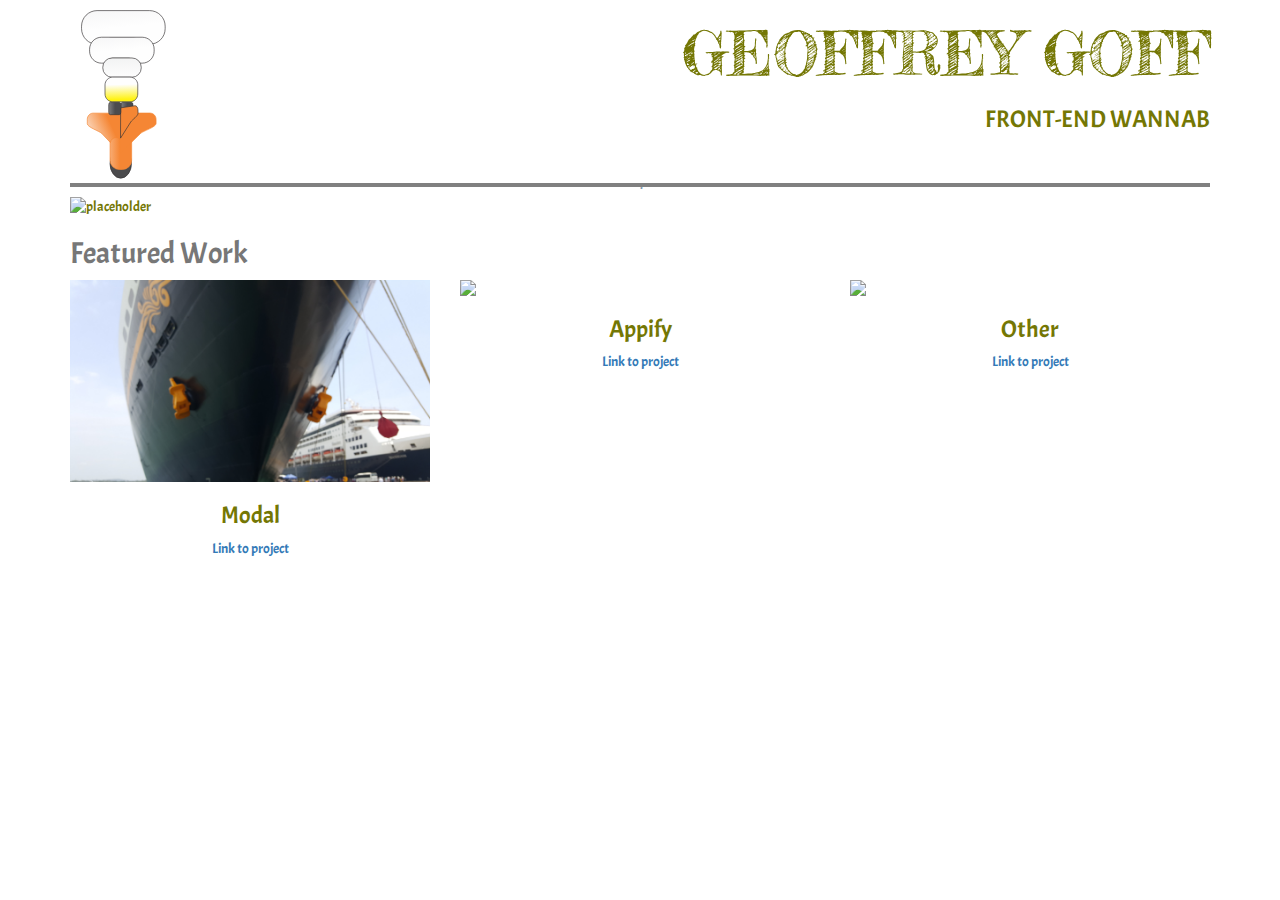
==== portfolio_site.html @ 595f41b3 "Initial Commit" ====
<!DOCTYPE html>
<html>
  <head>
    <meta name="viewport" content="width=device-width, initial-scale=1">
    <link href="https://fonts.googleapis.com/css?family=Acme|Fredericka+the+Great" rel="stylesheet">
    <link href="css/bootstrap.min.css" rel="stylesheet">
    <link href="css/style.css" rel="stylesheet">
    <script type="text/javascript" src="js/jquery-3.1.1.min.js"></script>
    <script type="text/javascript" src="js/bootstrap.min.js"></script>
    <!-- jQuery (necessary for Bootstrap's JavaScript plugins) -->
    <script src="https://ajax.googleapis.com/ajax/libs/jquery/1.12.4/jquery.min.js"></script>
    <title>Geoff's Portfolio</title>
  </head>

  <body>
   <div class="container">
      <div class="row">
        <div class="col-md-6">
            <img class="img-responsive title-logo" src="img/spaceshiptohell_mini.svg" alt="My Logo">
        </div>
        <div class="col-md-6 text-right text-uppercase">
          <h1 class="title text-thin">Geoffrey Goff</h1>
          <h3>Front-end WannaB</h3>
        </div>
      </div>
      <!-- Horizontal Line -->
      <div class="horzLine">.</div>
      <!-- Main photo -->
      <div class="row">
        <div class="col-md-12">
          <img class="img-responsive" src="http://placehold.it/1140x350" alt="placeholder">
        </div>
      </div>
    <!-- Featured Work Section -->
    <div class="row">
      <div class="col-md-12">
        <h2 class="text-muted">Featured Work</h2>
      </div>
    </div>
    <!-- Project_1 -->
     <div class="row  text-center">
      <div class="col-md-4">
        <img class="img-responsive" img src="img/ship_2.jpg" data-toggle="modal" data-target="#project_1">
        <h3>Modal</h3>
        <p><a href="http://github.com">Link to project</a></p>
      </div>
      <!-- Project_2 -->
      <div class="col-md-4">
        <img class="img-responsive" img src="http://placehold.it/555x300" data-toggle="modal" data-target="#project_2">
        <h3>Appify</h3>
        <p><a href="http://github.com">Link to project</a></p>
      </div>
     <!-- Project_3 -->
     <div class="col-md-4">
      <img class="img-responsive" img src="http://placehold.it/555x300" data-toggle="modal" data-target="#project_3">
      <h3>Other</h3>
      <p><a href="http://github.com">Link to project</a></p>
     </div>
    </div>
   </div>
    <!-- Modals -->
    <!-- Project_1-->
    <div class="modal fade" id="project_1" tabindex="-1" role="dialog" aria-labelledby="myModalLabel" aria-hidden="true">
        <div class="modal-dialog">
            <div class="modal-content">
                <div class="modal-header">
                    <h4 class="modal-title" id="myModalLabel">Favorite App Page</h4>
                </div>
                <div class="modal-body">
                    <img class="img-responsive" src="img/ship_2.jpg">
                    This was my first project in this class. I learned a lot about HTML and CSS.
                </div>
                <div class="modal-footer">
                    <button type="button" class="btn btn-default btn-lg btn-block" data-dismiss="modal">Close</button>
                </div>
            </div>
        </div>
    </div>
    <!-- Project_2-->
    <div class="modal fade" id="project_2" tabindex="-1" role="dialog" aria-labelledby="myModalLabel" aria-hidden="true">
        <div class="modal-dialog">
            <div class="modal-content">
                <div class="modal-header">
                    <h4 class="modal-title" id="myModalLabel">Favorite App Page</h4>
                </div>
                <div class="modal-body">
                    <img class="img-responsive" src="http://placehold.it/555x300">
                    This was my first project in this class. I learned a lot about HTML and CSS.
                    asdf asdf asdf asdf asdf asdf asdf asdf asdf asdf asdf asdf asdf asdf asdf asdf
                    asdf asdf asdf asdf asdf asdf asdf asdf asdf asdf asdf asdf asdf asdf asdf asdf
                </div>
                <div class="modal-footer">
                    <button type="button" class="btn btn-default" data-dismiss="modal">Close</button>
                </div>
            </div>
        </div>
    </div>
  </div>
  <!-- Project_3-->
  <div class="modal fade" id="project_3" tabindex="-1" role="dialog" aria-labelledby="myModalLabel" aria-hidden="true">
      <div class="modal-dialog">
          <div class="modal-content">
              <div class="modal-header">
                  <h4 class="modal-title" id="myModalLabel">Favorite App Page</h4>
              </div>
              <div class="modal-body">
                  <img class="img-responsive" src="http://placehold.it/555x300">
                  This was my first project in this class. I learned a lot about HTML and CSS.
              </div>
              <div class="modal-footer">
                  <button type="button" class="btn btn-default" data-dismiss="modal">Close</button>
              </div>
          </div>
      </div>
  </div>
  </div>

<section>

</section>
  </body>
---- css/style.css ----
/* Tags */
body {
  font-family: 'Acme', sans-serif;
  color: #747704;
  font-weight: 300;
}

@media screen and (max-width: 500px) {
  font-family: 'Fredericka the Great', cursive;
  font-size: 20px;
}

}
/* Classes */
.text-muted {
  color: #BCBBBB;
}

.text-thin {
  font-weight: 100;
}

.title {
  font-family: 'Fredericka the Great', cursive;
  font-size: 60px;
}

.title-logo {
  /* margin-top: 10px; */
  padding: 8px;
}

.horzLine {
    width: 95%
    font-size: 1px;
    color: #7d97ad;
    line-height: 4px;

    background-color: grey;
    margin-top: -6px;
    margin-bottom: 10px;
}
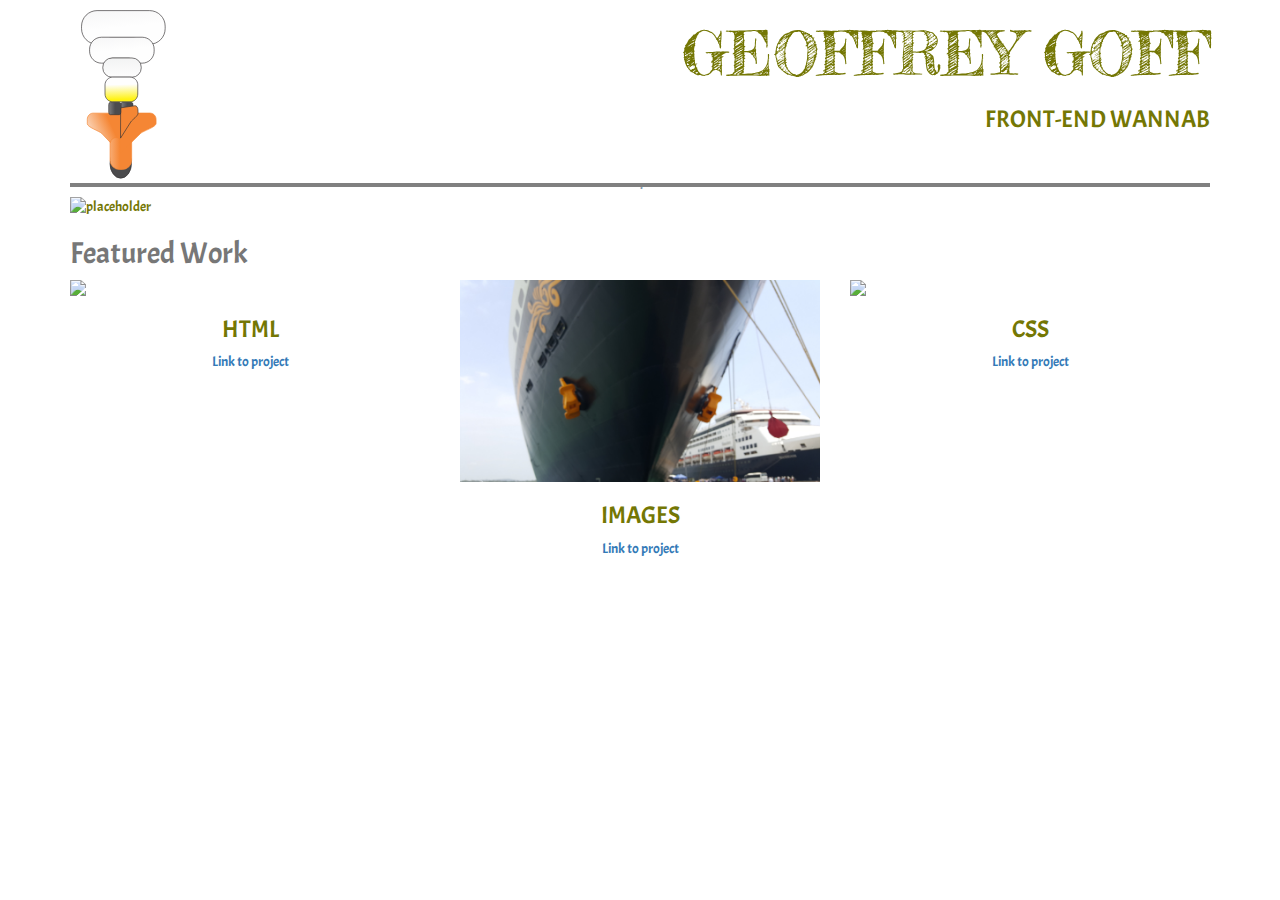
==== commit af85abd6: "Added Photos for Modal 1 and 2" ====
--- a/portfolio_site.html
+++ b/portfolio_site.html
@@ -40,20 +40,20 @@
     <!-- Project_1 -->
      <div class="row  text-center">
       <div class="col-md-4">
-        <img class="img-responsive" img src="img/ship_2.jpg" data-toggle="modal" data-target="#project_1">
-        <h3>Modal</h3>
+        <img class="img-responsive" img src="img/HTML_Code.png" data-toggle="modal" data-target="#project_1">
+        <h3>HTML</h3>
         <p><a href="http://github.com">Link to project</a></p>
       </div>
       <!-- Project_2 -->
       <div class="col-md-4">
-        <img class="img-responsive" img src="http://placehold.it/555x300" data-toggle="modal" data-target="#project_2">
-        <h3>Appify</h3>
+        <img class="img-responsive" img src="img/ship_2.jpg" data-toggle="modal" data-target="#project_2">
+        <h3>IMAGES</h3>
         <p><a href="http://github.com">Link to project</a></p>
       </div>
      <!-- Project_3 -->
      <div class="col-md-4">
       <img class="img-responsive" img src="http://placehold.it/555x300" data-toggle="modal" data-target="#project_3">
-      <h3>Other</h3>
+      <h3>CSS</h3>
       <p><a href="http://github.com">Link to project</a></p>
      </div>
     </div>
@@ -64,11 +64,11 @@
         <div class="modal-dialog">
             <div class="modal-content">
                 <div class="modal-header">
-                    <h4 class="modal-title" id="myModalLabel">Favorite App Page</h4>
+                    <h4 class="modal-title" id="myModalLabel">Writing HTML</h4>
                 </div>
                 <div class="modal-body">
-                    <img class="img-responsive" src="img/ship_2.jpg">
-                    This was my first project in this class. I learned a lot about HTML and CSS.
+                    <img class="img-responsive" src="img/HTML_Code.png">
+                    The first thing I learned in this course was writing HTML.
                 </div>
                 <div class="modal-footer">
                     <button type="button" class="btn btn-default btn-lg btn-block" data-dismiss="modal">Close</button>
@@ -81,13 +81,11 @@
         <div class="modal-dialog">
             <div class="modal-content">
                 <div class="modal-header">
-                    <h4 class="modal-title" id="myModalLabel">Favorite App Page</h4>
+                    <h4 class="modal-title" id="myModalLabel">Adding Images!</h4>
                 </div>
                 <div class="modal-body">
-                    <img class="img-responsive" src="http://placehold.it/555x300">
-                    This was my first project in this class. I learned a lot about HTML and CSS.
-                    asdf asdf asdf asdf asdf asdf asdf asdf asdf asdf asdf asdf asdf asdf asdf asdf
-                    asdf asdf asdf asdf asdf asdf asdf asdf asdf asdf asdf asdf asdf asdf asdf asdf
+                    <img class="img-responsive" src="img/ship_2.jpg">
+                    I learned about how to add images to a website.
                 </div>
                 <div class="modal-footer">
                     <button type="button" class="btn btn-default" data-dismiss="modal">Close</button>
@@ -101,11 +99,11 @@
       <div class="modal-dialog">
           <div class="modal-content">
               <div class="modal-header">
-                  <h4 class="modal-title" id="myModalLabel">Favorite App Page</h4>
+                  <h4 class="modal-title" id="myModalLabel">Writing CSS</h4>
               </div>
               <div class="modal-body">
                   <img class="img-responsive" src="http://placehold.it/555x300">
-                  This was my first project in this class. I learned a lot about HTML and CSS.
+                  After learning the basics of HTML and Web site function I learned about adding in CSS.
               </div>
               <div class="modal-footer">
                   <button type="button" class="btn btn-default" data-dismiss="modal">Close</button>
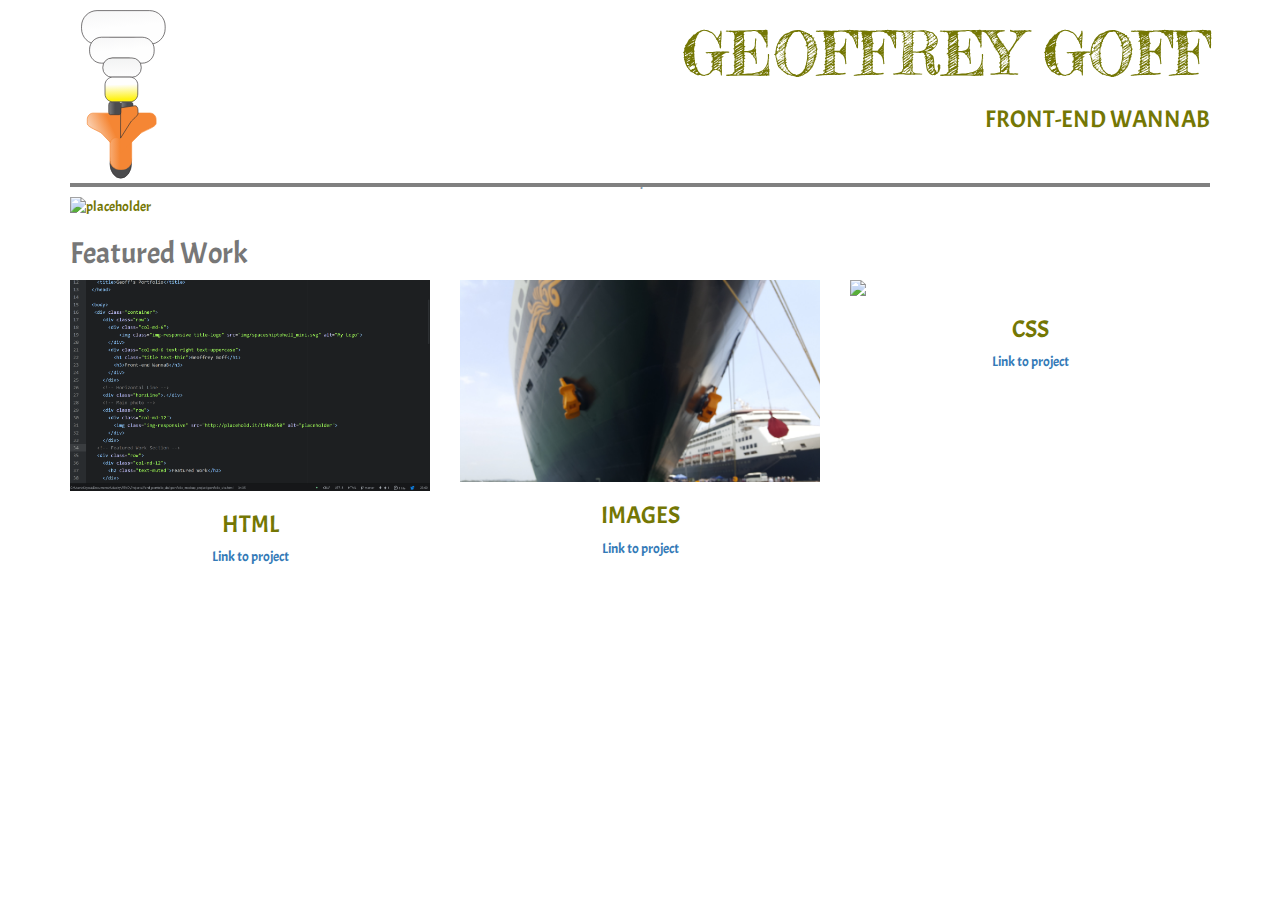
==== commit 20859204: "Added Picture of Boat to banner Added alt text for images" ====
--- a/portfolio_site.html
+++ b/portfolio_site.html
@@ -28,7 +28,7 @@
       <!-- Main photo -->
       <div class="row">
         <div class="col-md-12">
-          <img class="img-responsive" src="http://placehold.it/1140x350" alt="placeholder">
+          <img class="img-responsive" src="img/Boat.png" alt="placeholder">
         </div>
       </div>
     <!-- Featured Work Section -->
@@ -52,7 +52,7 @@
       </div>
      <!-- Project_3 -->
      <div class="col-md-4">
-      <img class="img-responsive" img src="http://placehold.it/555x300" data-toggle="modal" data-target="#project_3">
+      <img class="img-responsive" img src="img/CSS_Code.png" data-toggle="modal" data-target="#project_3">
       <h3>CSS</h3>
       <p><a href="http://github.com">Link to project</a></p>
      </div>
@@ -67,7 +67,7 @@
                     <h4 class="modal-title" id="myModalLabel">Writing HTML</h4>
                 </div>
                 <div class="modal-body">
-                    <img class="img-responsive" src="img/HTML_Code.png">
+                    <img class="img-responsive" src="img/HTML_Code.png" alt="Picture of HTML Code">
                     The first thing I learned in this course was writing HTML.
                 </div>
                 <div class="modal-footer">
@@ -84,7 +84,7 @@
                     <h4 class="modal-title" id="myModalLabel">Adding Images!</h4>
                 </div>
                 <div class="modal-body">
-                    <img class="img-responsive" src="img/ship_2.jpg">
+                    <img class="img-responsive" src="img/ship_2.jpg" alt="Picture of a cruise ship">
                     I learned about how to add images to a website.
                 </div>
                 <div class="modal-footer">
@@ -102,7 +102,7 @@
                   <h4 class="modal-title" id="myModalLabel">Writing CSS</h4>
               </div>
               <div class="modal-body">
-                  <img class="img-responsive" src="http://placehold.it/555x300">
+                  <img class="img-responsive" src="img/CSS_Code.png" alt="Picture of CSS Code">
                   After learning the basics of HTML and Web site function I learned about adding in CSS.
               </div>
               <div class="modal-footer">
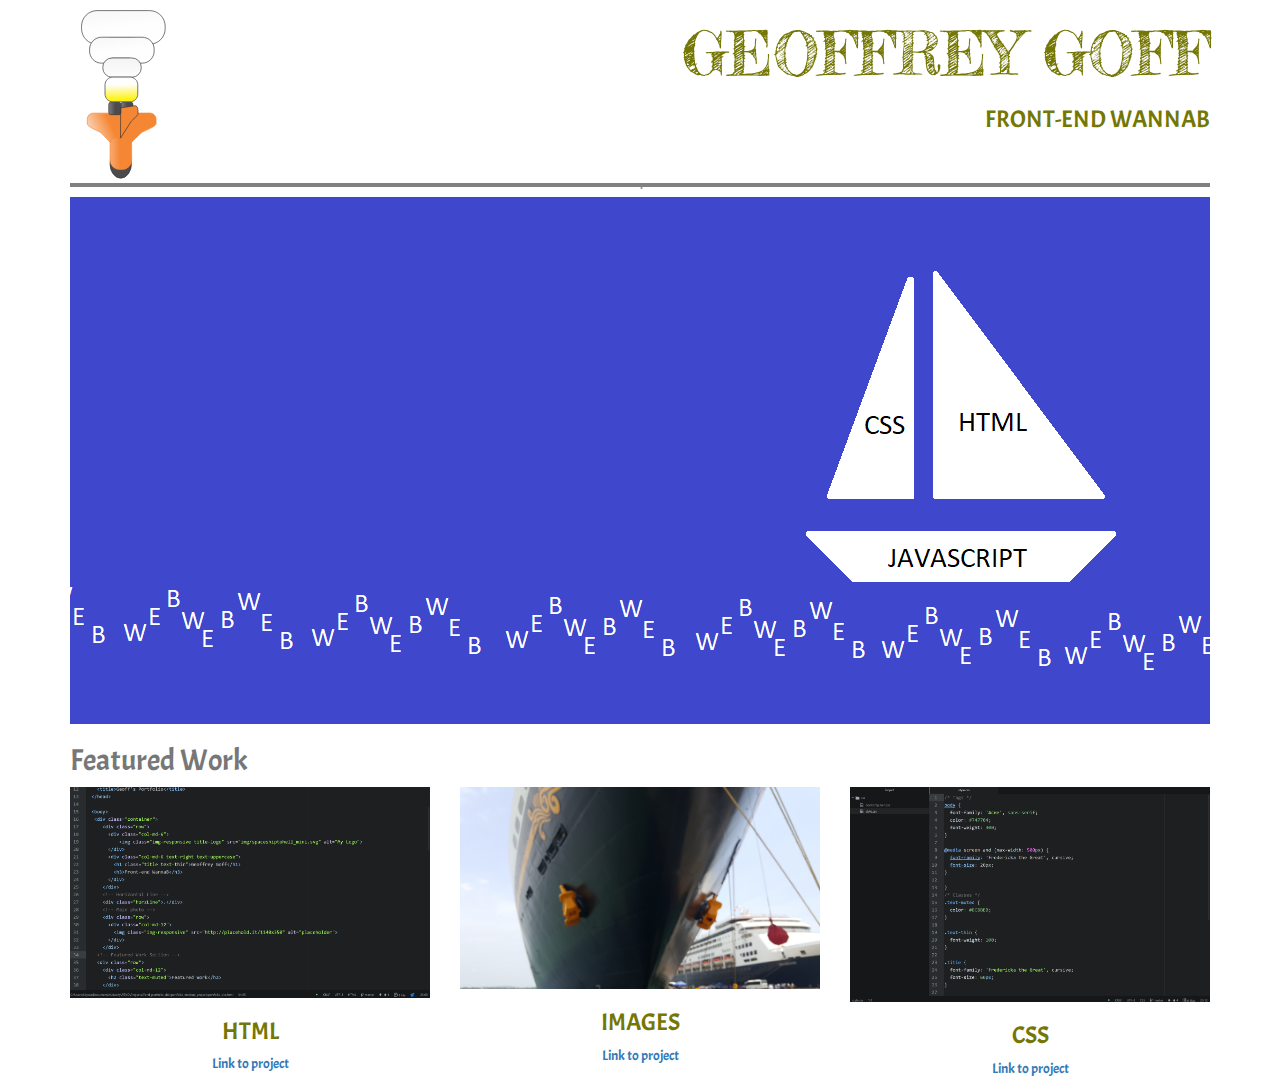
==== commit c5870c26: "HTML Validator Sweep 1  Corrections: div tags, class and ID duplicates" ====
--- a/portfolio_site.html
+++ b/portfolio_site.html
@@ -28,7 +28,7 @@
       <!-- Main photo -->
       <div class="row">
         <div class="col-md-12">
-          <img class="img-responsive" src="img/Boat.png" alt="placeholder">
+          <img class="img-responsive" src="img/Boat.png" alt="Picture of a sailboat">
         </div>
       </div>
     <!-- Featured Work Section -->
@@ -40,20 +40,20 @@
     <!-- Project_1 -->
      <div class="row  text-center">
       <div class="col-md-4">
-        <img class="img-responsive" img src="img/HTML_Code.png" data-toggle="modal" data-target="#project_1">
-        <h3>HTML</h3>
+        <img class="img-responsive" src="img/HTML_Code.png" alt="Picture of HTML Code" data-toggle="modal" data-target="#project_1">
+          <h3>HTML</h3>
         <p><a href="http://github.com">Link to project</a></p>
       </div>
       <!-- Project_2 -->
       <div class="col-md-4">
-        <img class="img-responsive" img src="img/ship_2.jpg" data-toggle="modal" data-target="#project_2">
-        <h3>IMAGES</h3>
+        <img class="img-responsive" src="img/ship_2.jpg" alt="Picture of a cruise ship" data-toggle="modal" data-target="#project_2">
+          <h3>IMAGES</h3>
         <p><a href="http://github.com">Link to project</a></p>
       </div>
      <!-- Project_3 -->
      <div class="col-md-4">
-      <img class="img-responsive" img src="img/CSS_Code.png" data-toggle="modal" data-target="#project_3">
-      <h3>CSS</h3>
+      <img class="img-responsive" src="img/CSS_Code.png" alt="Picture of CSS Code" data-toggle="modal" data-target="#project_3">
+        <h3>CSS</h3>
       <p><a href="http://github.com">Link to project</a></p>
      </div>
     </div>
@@ -64,7 +64,7 @@
         <div class="modal-dialog">
             <div class="modal-content">
                 <div class="modal-header">
-                    <h4 class="modal-title" id="myModalLabel">Writing HTML</h4>
+                    <h4>Writing HTML</h4>
                 </div>
                 <div class="modal-body">
                     <img class="img-responsive" src="img/HTML_Code.png" alt="Picture of HTML Code">
@@ -81,7 +81,7 @@
         <div class="modal-dialog">
             <div class="modal-content">
                 <div class="modal-header">
-                    <h4 class="modal-title" id="myModalLabel">Adding Images!</h4>
+                    <h4>Adding Images!</h4>
                 </div>
                 <div class="modal-body">
                     <img class="img-responsive" src="img/ship_2.jpg" alt="Picture of a cruise ship">
@@ -93,13 +93,12 @@
             </div>
         </div>
     </div>
-  </div>
   <!-- Project_3-->
   <div class="modal fade" id="project_3" tabindex="-1" role="dialog" aria-labelledby="myModalLabel" aria-hidden="true">
       <div class="modal-dialog">
           <div class="modal-content">
               <div class="modal-header">
-                  <h4 class="modal-title" id="myModalLabel">Writing CSS</h4>
+                  <h4>Writing CSS</h4>
               </div>
               <div class="modal-body">
                   <img class="img-responsive" src="img/CSS_Code.png" alt="Picture of CSS Code">
@@ -111,9 +110,5 @@
           </div>
       </div>
   </div>
-  </div>
 
-<section>
-
-</section>
   </body>
